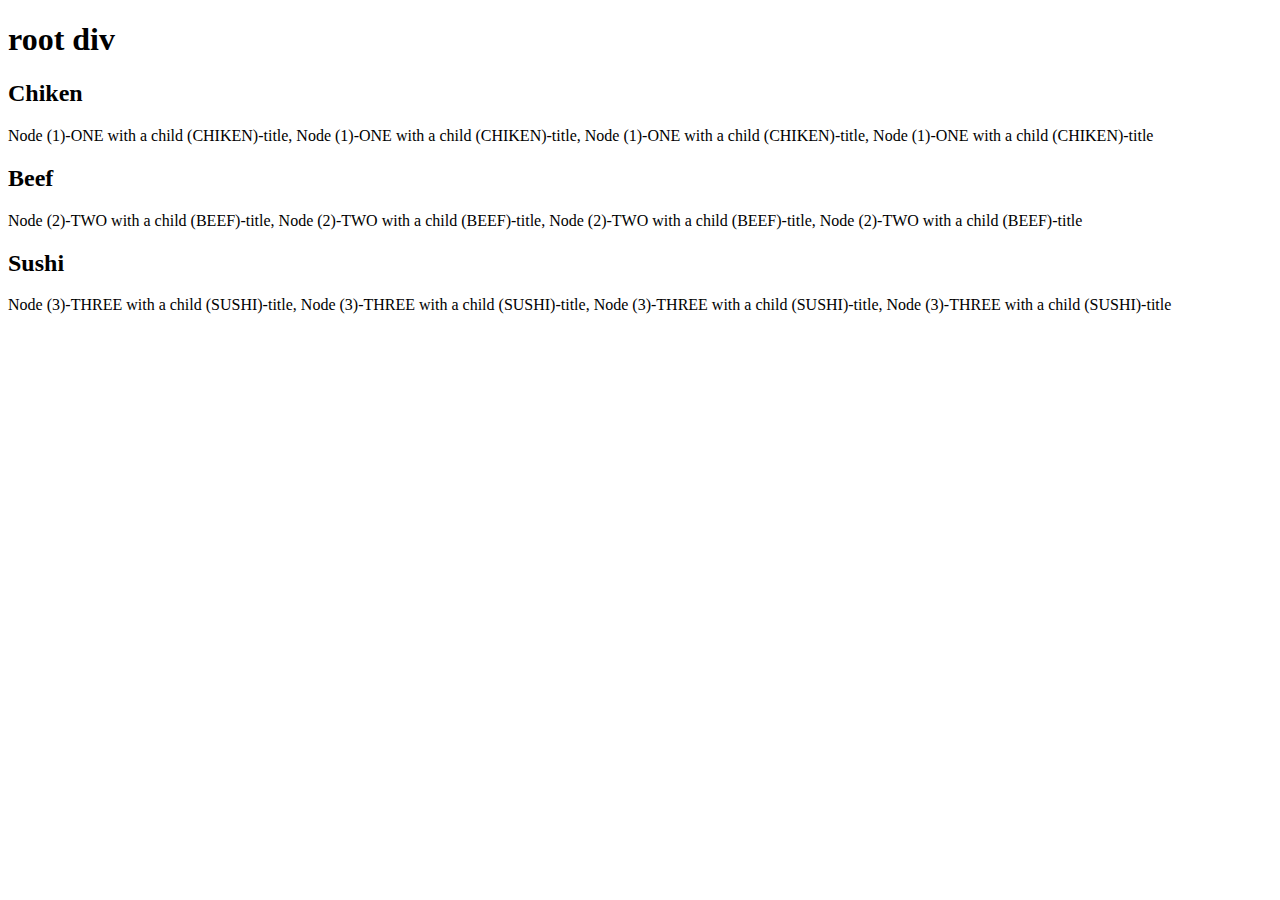
==== index.html @ a9989114 "Create index.html" ====
<!doctype html>
<html lang="en">

    <head>
        <meta charset = "urf-8">
        <meta name="viewport" content = "width=device-width, initial-cale=1">
        <link rel = "stylesheet" href = "css/style.css">
    </head>

<body>
<div>
    <h1>root div</h1>
    <span> <h2> Chiken </h2> <p> Node (1)-ONE with a child (CHIKEN)-title, Node (1)-ONE with a child (CHIKEN)-title, Node (1)-ONE with a child (CHIKEN)-title, Node (1)-ONE with a child (CHIKEN)-title</p> </span>
    <span> <h2> Beef </h2> <p> Node (2)-TWO with a child (BEEF)-title, Node (2)-TWO with a child (BEEF)-title, Node (2)-TWO with a child (BEEF)-title, Node (2)-TWO with a child (BEEF)-title </p></span>
    <span> <h2> Sushi </h2> <p> Node (3)-THREE with a child (SUSHI)-title, Node (3)-THREE with a child (SUSHI)-title, Node (3)-THREE with a child (SUSHI)-title, Node (3)-THREE with a child (SUSHI)-title</p></span>
    
</div>

</body>

</html>
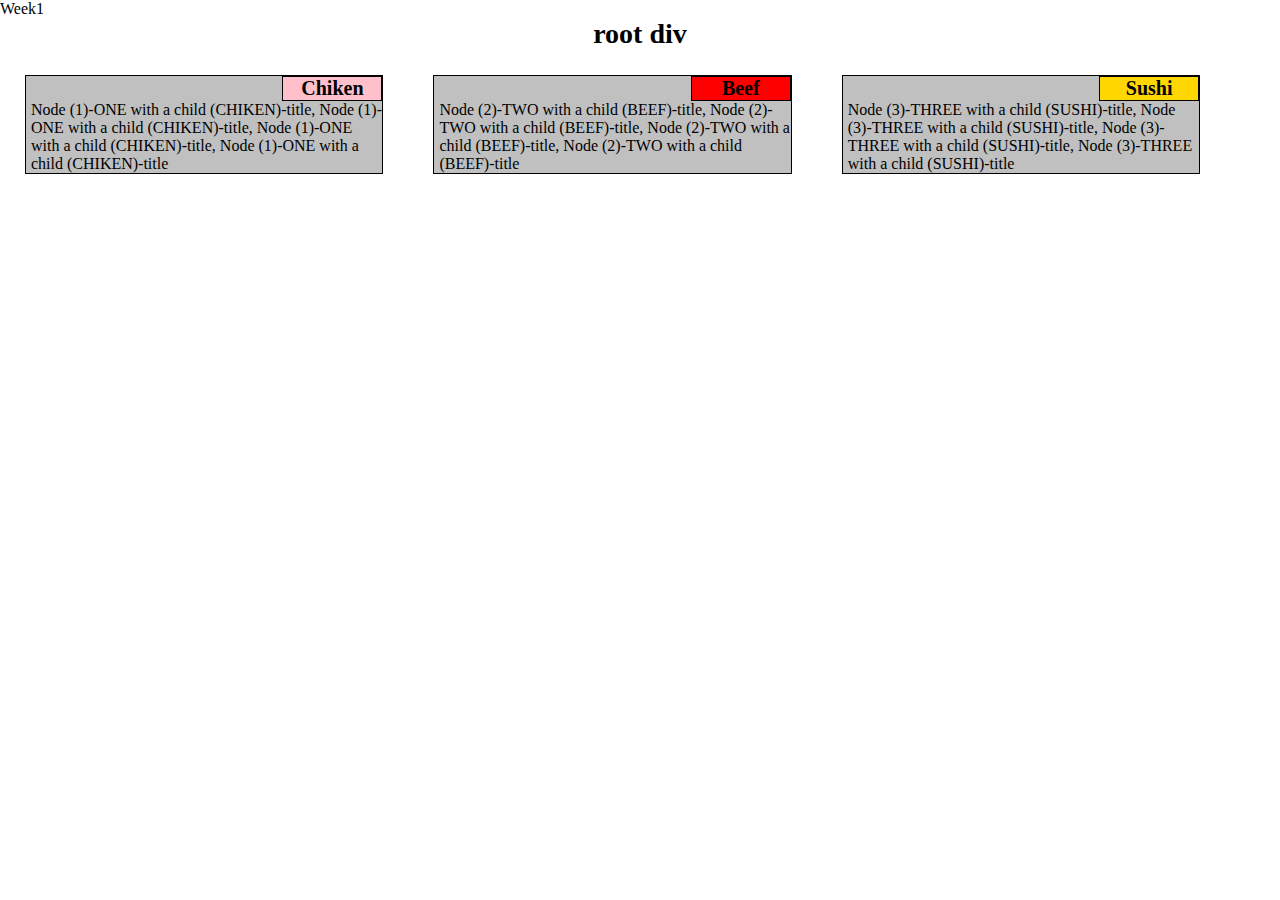
==== commit d5f4eeb7: "Update index.html" ====
--- a/index.html
+++ b/index.html
@@ -5,6 +5,7 @@
         <meta charset = "urf-8">
         <meta name="viewport" content = "width=device-width, initial-cale=1">
         <link rel = "stylesheet" href = "css/style.css">
+        <titel>Week1</title>
     </head>
 
 <body>
--- a/css/style.css
+++ b/css/style.css
@@ -0,0 +1,88 @@
+*{
+    box-sizing: border-box;
+    margin: 0;
+    padding: 0;
+    font-family: "Helvetic" ,  "Comic Sans MS" , "Times New Roman" ;
+    
+   /*  overflow: auto; */
+}
+ p{
+     box-sizing: border-box;
+     clear:both;
+     
+ }
+h2{
+    width: 100px;
+    float: right;
+    position: relative;
+    text-align: center;
+    font-weight: bold;
+    font-size: 125%;
+   
+}
+span:nth-of-type(1) > h2{
+    background-color: pink;
+    border: 1px solid;
+}
+span:nth-of-type(2) > h2{
+    background-color: red;
+    border: 1px solid;
+}
+span:nth-of-type(3) > h2{
+    background-color: gold;
+    border: 1px solid;
+}
+
+h1{
+    text-align: center;
+    font-weight: bold;
+    font-size: 175%;
+}
+@media ( min-width: 992px){
+    
+    span {
+        margin: 25px;
+        float: left;
+        border: 1px solid;
+        padding-left: 5px;
+        width: 28%;
+        background-color: silver;
+              
+    }
+}
+
+@media (min-width: 768px ) and ( max-width: 991px){
+    span{
+        margin: 25px;
+        float: left;
+        border: 1px solid;
+        width: 40%;
+        padding-left: 10px;
+        background-color: silver;
+    }
+    div span:nth-child(4){
+        margin: 25px;
+        width: 86%;
+        padding-left: 10px;
+        background-color: silver;
+        
+    }
+    /*
+    span[name="leaf3"]{
+        width: 100%;
+    }
+    
+     */
+}
+
+@media ( max-width: 768px){
+    span{
+        margin: 25px;
+        float: left;
+        border: 1px solid;
+        width: 95%;
+        padding-left: 10px;
+        background-color: silver;
+        
+    }
+}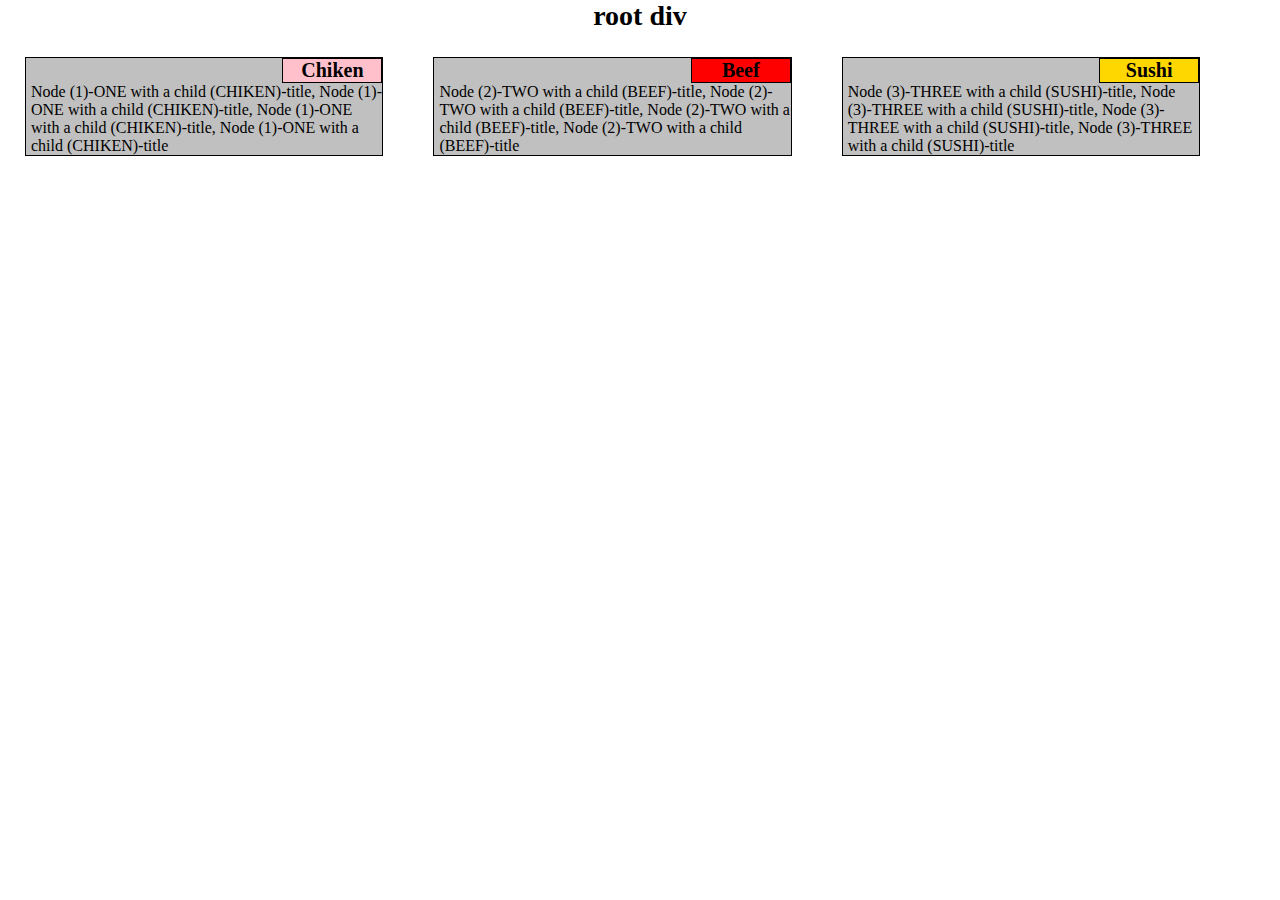
==== commit 477653ca: "Update index.html" ====
--- a/index.html
+++ b/index.html
@@ -5,7 +5,7 @@
         <meta charset = "urf-8">
         <meta name="viewport" content = "width=device-width, initial-cale=1">
         <link rel = "stylesheet" href = "css/style.css">
-        <titel>Week1</title>
+        <title>Week1</title>
     </head>
 
 <body>
